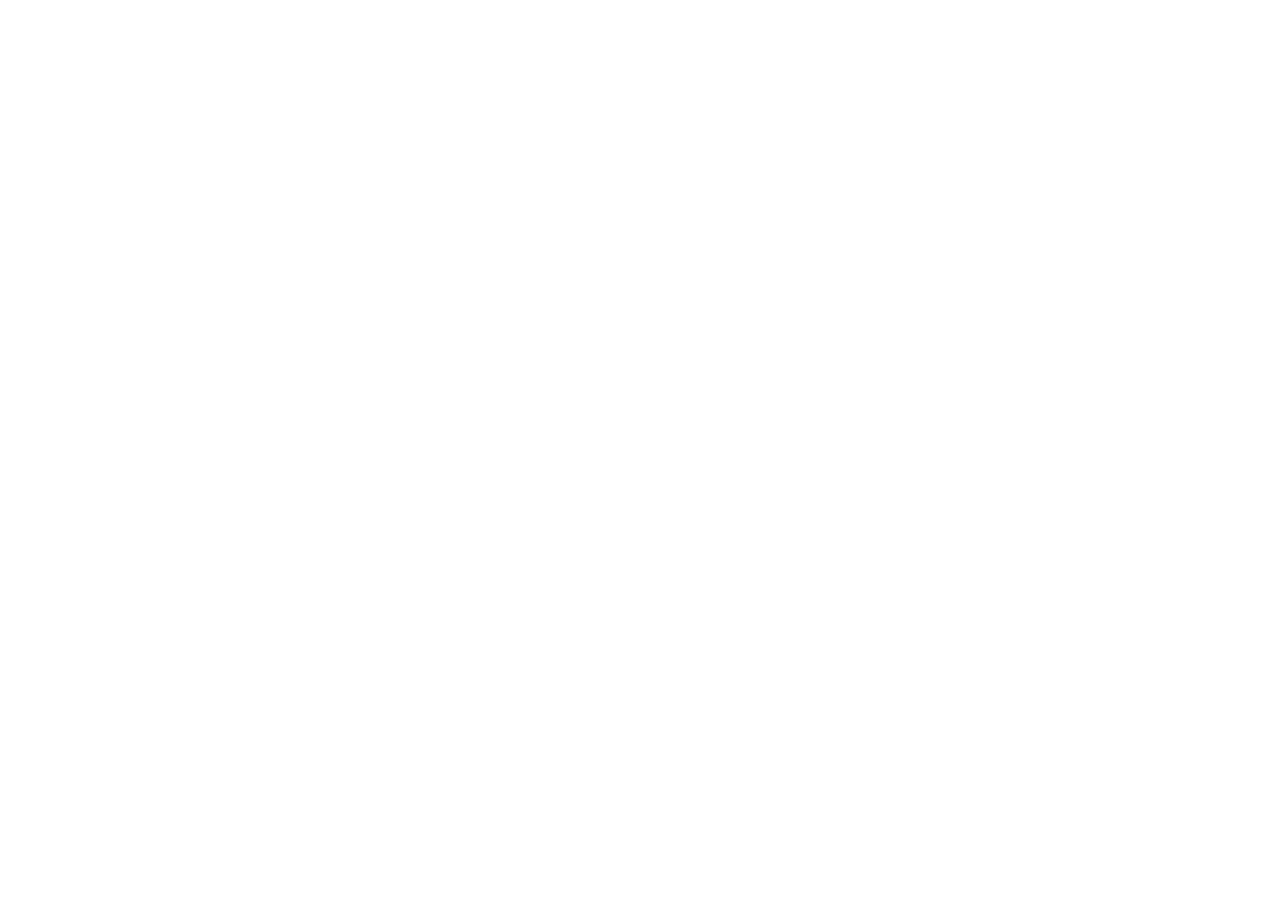
==== index2.html @ f4368655 "Update index2.html" ====
<!DOCTYPE html>
<html lang="en">
  <head>
    <meta charset="UTF-8" />
    <meta name="viewport" content="width=device-width, initial-scale=1.0" />
    <title>Document</title>
  </head>
  <body></body>
</html>
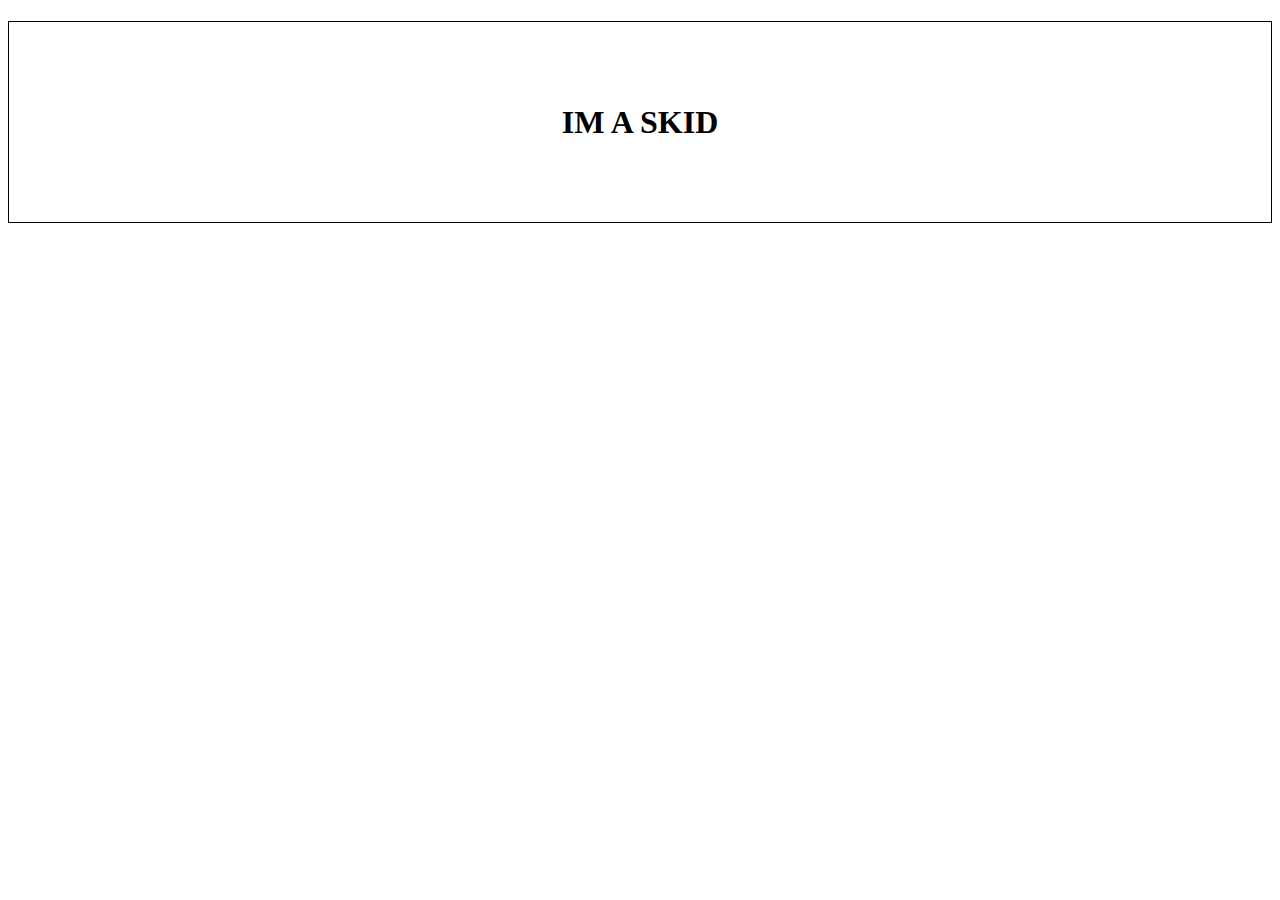
==== commit d6d3e9a0: "new commit index2 now has css" ====
--- a/index2.html
+++ b/index2.html
@@ -1,9 +1,11 @@
 <!DOCTYPE html>
 <html lang="en">
   <head>
+    <link rel="stylesheet" type="text/css" href="styles2.css" />
     <meta charset="UTF-8" />
     <meta name="viewport" content="width=device-width, initial-scale=1.0" />
-    <title>Document</title>
+    <title>Faggots</title>
+    <h1 class="center">IM A SKID</h1>
   </head>
   <body></body>
 </html>
--- a/styles2.css
+++ b/styles2.css
@@ -0,0 +1,7 @@
+.center {
+  display: flex;
+  justify-content: center;
+  align-items: center;
+  height: 200px;
+  border: 1px solid black;
+}
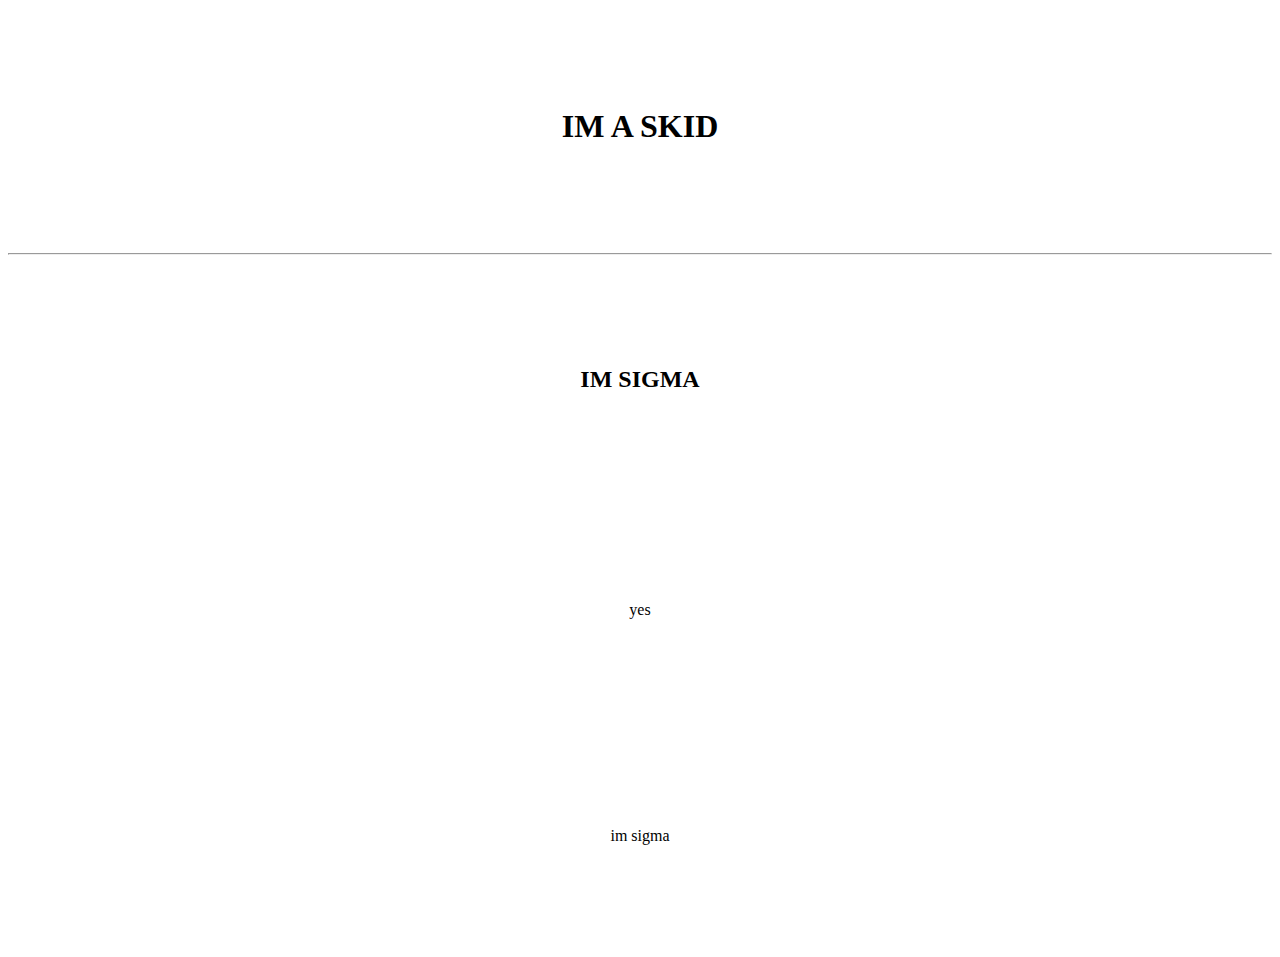
==== commit 969d1fe9: "alot of centering" ====
--- a/index2.html
+++ b/index2.html
@@ -7,5 +7,14 @@
     <title>Faggots</title>
     <h1 class="center">IM A SKID</h1>
   </head>
-  <body></body>
+  <body>
+    <hr />
+    <div>
+      <section>
+        <h2 class="center">IM SIGMA</h2>
+        <p class="center">yes</p>
+        <p class="center">im sigma</p>
+      </section>
+    </div>
+  </body>
 </html>
--- a/styles2.css
+++ b/styles2.css
@@ -3,5 +3,12 @@
   justify-content: center;
   align-items: center;
   height: 200px;
-  border: 1px solid black;
+  border: 5px solid rgb(255, 255, 255);
 }
+
+/*
+
+diva.ink copy 
+
+
+*/
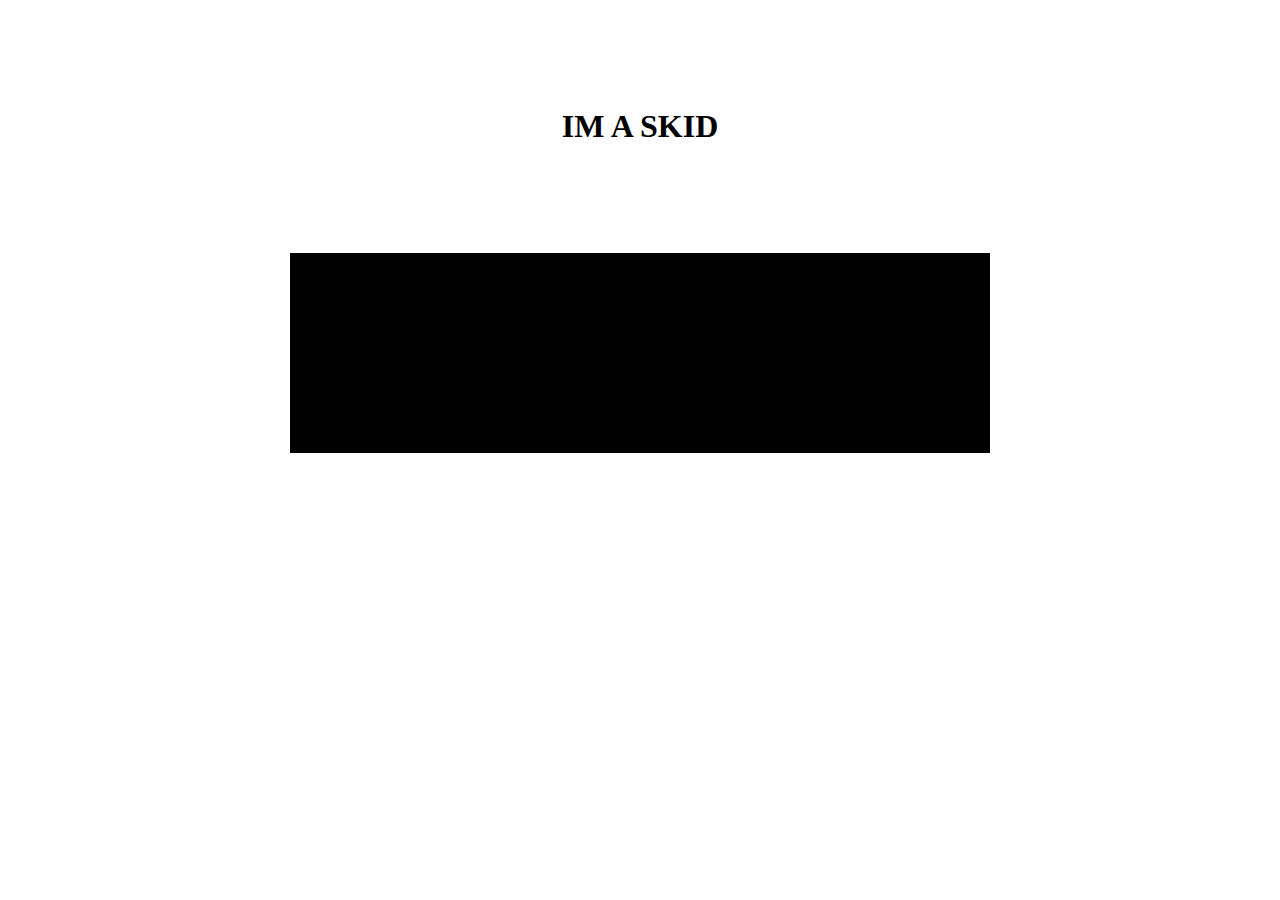
==== commit 5d67e406: "." ====
--- a/index2.html
+++ b/index2.html
@@ -8,12 +8,12 @@
     <h1 class="center">IM A SKID</h1>
   </head>
   <body>
-    <hr />
+
     <div>
-      <section>
-        <h2 class="center">IM SIGMA</h2>
-        <p class="center">yes</p>
-        <p class="center">im sigma</p>
+      <section class="theme">
+        <h2>IM SIGMA</h2>
+        <p>yes</p>
+        <p>im sigma</p>
       </section>
     </div>
   </body>
--- a/styles2.css
+++ b/styles2.css
@@ -4,6 +4,14 @@
   align-items: center;
   height: 200px;
   border: 5px solid rgb(255, 255, 255);
+}
+.theme {
+  justify-content: center;
+  margin: auto;
+  height: 200px;
+  width: 700px;
+  background-color: black;
+  font-family: "Courier New", Courier, monospace;
 }
 
 /*
